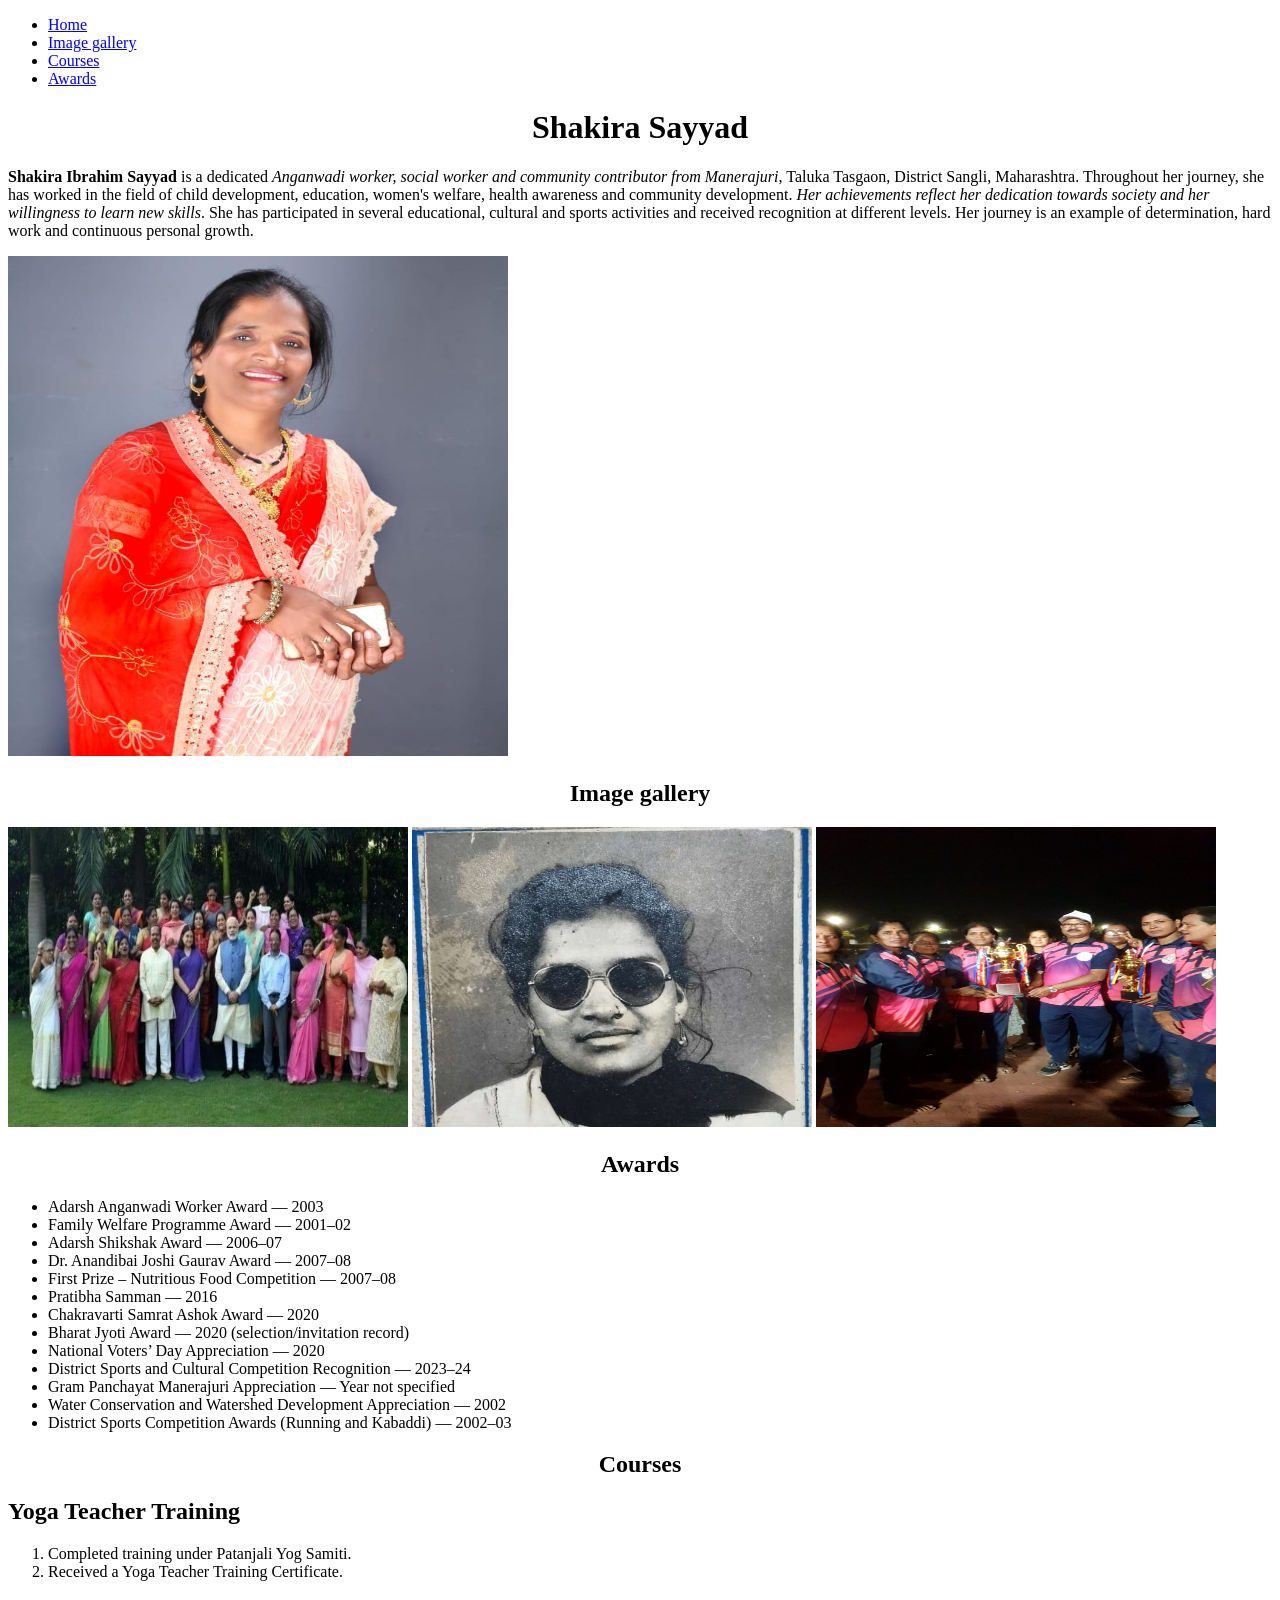
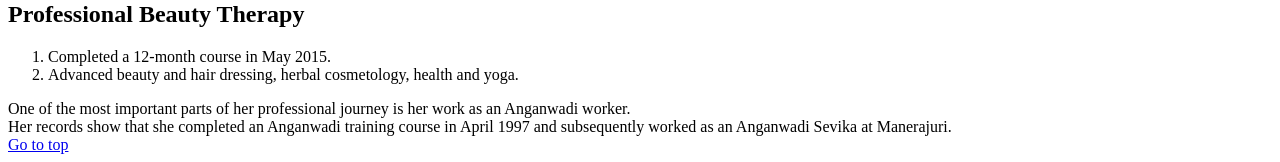
==== html-css-bootstrap/tributePage/index.html @ 406e3f38 "Added tribute page project" ====
<!DOCTYPE html>
<html lang="en">
<head>
    <meta charset="UTF-8">
    <meta name="viewport" content="width=device-width, initial-scale=1.0">
    <title>The Inspiring Journey of Your Mother</title>
</head>
<body>
    <nav>
        <ul>
            <li><a href="#home">Home</a></li>
            <li><a href="#imgGallery">Image gallery</a></li>
            <li><a href="#awards">Courses</a></li>
            <li><a href="#courses">Awards</a></li>
            
        </ul>
    </nav>
    <header id="home">
    <h1 align="center"><span>Shakira Sayyad</span></h1>
    <p><b>Shakira Ibrahim Sayyad</b> is a dedicated <i>Anganwadi worker, social worker and community contributor from Manerajuri</i>, Taluka Tasgaon, District Sangli, Maharashtra.
       Throughout her journey, she has worked in the field of child development, education, women's welfare, health awareness and community development.
       <i>Her achievements reflect her dedication towards society and her willingness to learn new skills</i>. She has participated in several educational, cultural and sports activities and received recognition at different levels.
       Her journey is an example of determination, hard work and continuous personal growth.</p>
    </header>
    <section>
        <img src="./assets/Header.jpeg" width="500" height="500"/>   
    </section>
    <section id="imgGallery">
    <div>
        <h1 align="center">Image gallery</h1>
        <img src="./assets/img3.jpeg" width="400" height="300" >
        <img src="./assets/img4.jpeg" width="400" height="300" >
        <img src="./assets/img2.jpeg" width="400" height="300" >
    </div>
    </section>
    <section id="awards">
        <h1 align="center">Awards</h1>
        <ul>
            <li> Adarsh Anganwadi Worker Award — 2003</li>
            <li> Family Welfare Programme Award — 2001–02</li>
            <li>Adarsh Shikshak Award — 2006–07</li>
            <li>Dr. Anandibai Joshi Gaurav Award — 2007–08</li>
            <li>First Prize – Nutritious Food Competition — 2007–08</li>
            <li>Pratibha Samman — 2016</li>
            <li>Chakravarti Samrat Ashok Award — 2020</li>
            <li>Bharat Jyoti Award — 2020 (selection/invitation record)</li>
            <li>National Voters’ Day Appreciation — 2020</li>
            <li>District Sports and Cultural Competition Recognition — 2023–24</li>
            <li>Gram Panchayat Manerajuri Appreciation — Year not specified</li>
            <li>Water Conservation and Watershed Development Appreciation — 2002</li>
            <li>District Sports Competition Awards (Running and Kabaddi) — 2002–03</li>
            
        </ul>

    </section>
    <section id="courses">
        <h1 align="center">Courses</h1>
        <h2>Yoga Teacher Training</h2>
        <ol>
            <li> Completed training under Patanjali Yog Samiti.</li>
            <li>Received a Yoga Teacher Training Certificate.</li>
        </ol>
        <h2> Professional Beauty Therapy</h2>
        <ol>
             <li>Completed a 12-month course in May 2015.</li>
             <li>Advanced beauty and hair dressing, herbal cosmetology, health and yoga.</li>
        </ol>
    </section>
    <section>
    One of the most important parts of her professional journey is her work as an Anganwadi worker.
    </section>
    <section>
    <article>
    Her records show that she completed an Anganwadi training course in April 1997 and subsequently worked as an Anganwadi Sevika at Manerajuri. 
    </article>
    </section>
    <div><a href="#home">Go to top</a></div>

</body>
</html>
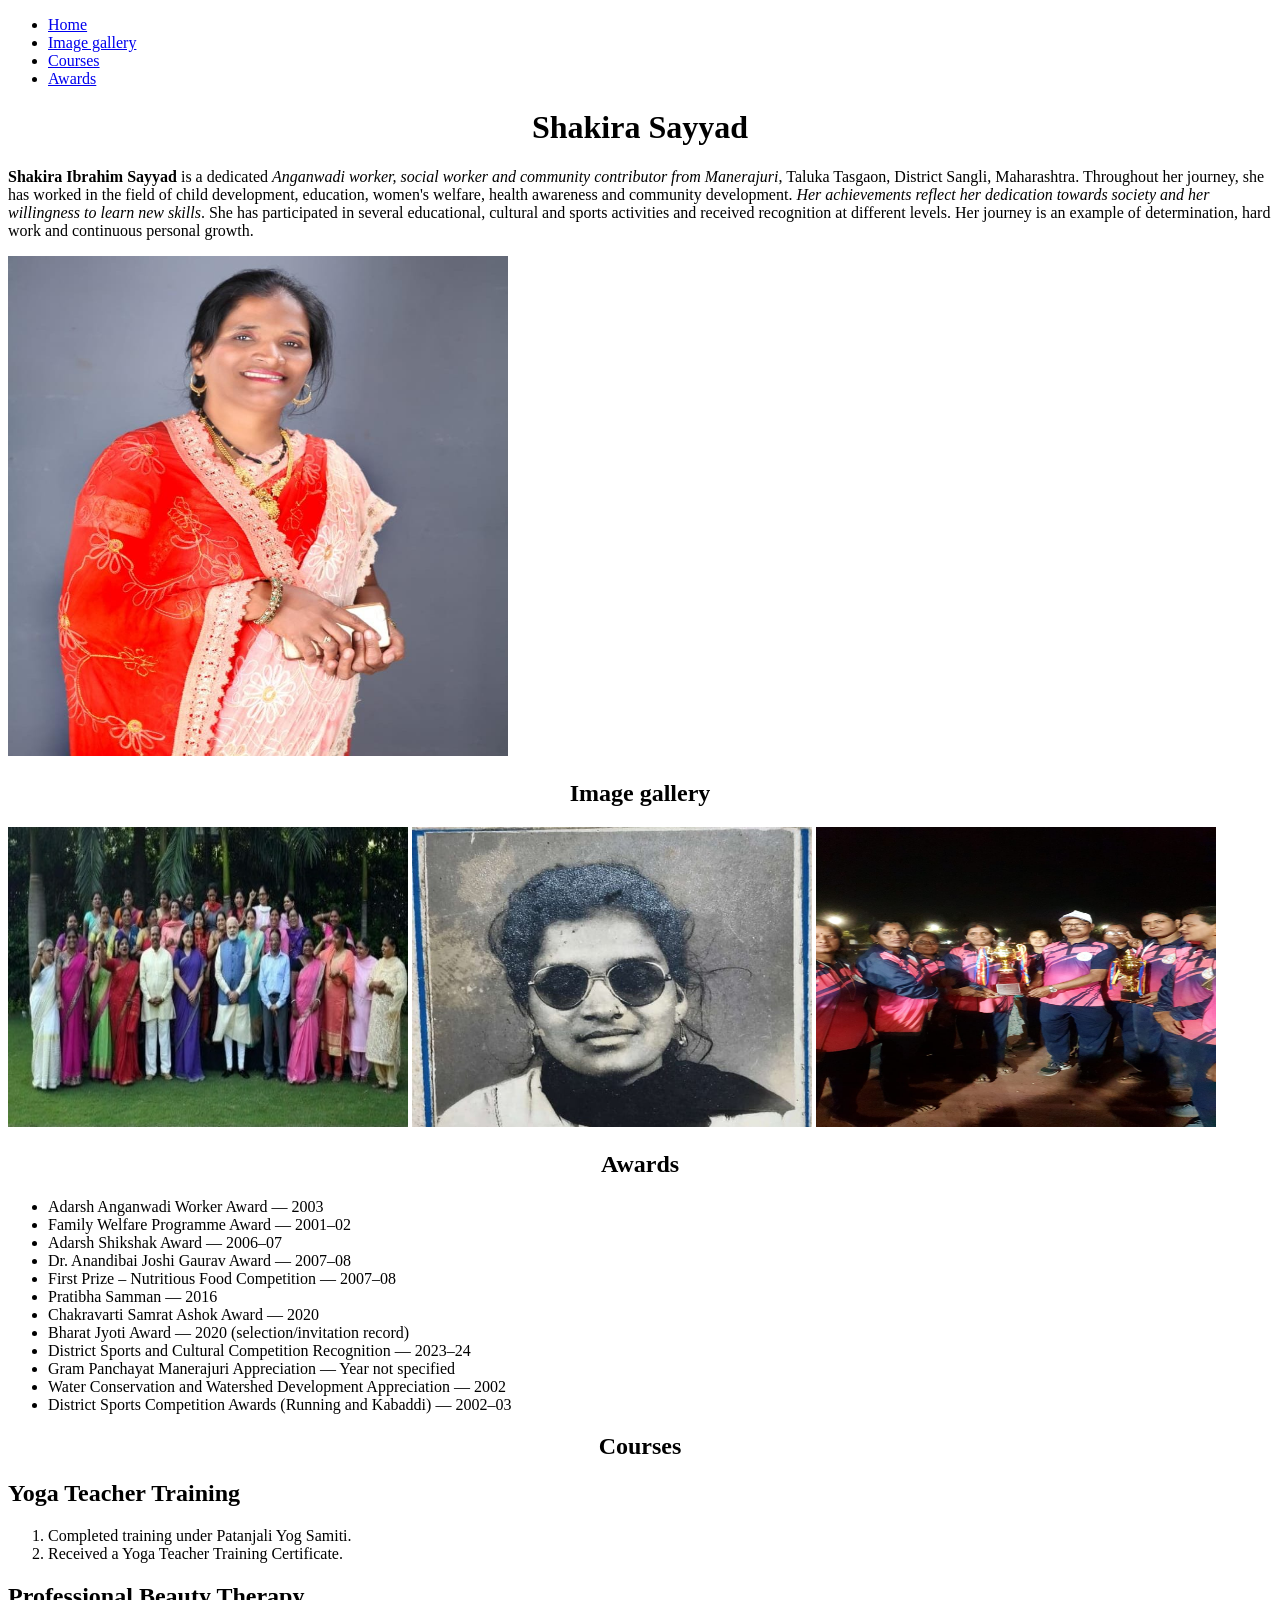
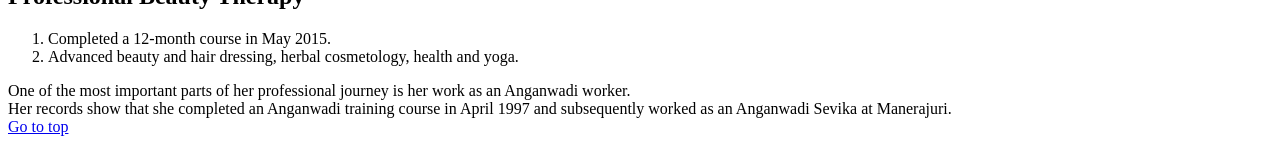
==== commit cfc806ea: "added portfolio folder" ====
--- a/html-css-bootstrap/tributePage/index.html
+++ b/html-css-bootstrap/tributePage/index.html
@@ -35,6 +35,7 @@
     </section>
     <section id="awards">
         <h1 align="center">Awards</h1>
+       
         <ul>
             <li> Adarsh Anganwadi Worker Award — 2003</li>
             <li> Family Welfare Programme Award — 2001–02</li>
@@ -44,14 +45,13 @@
             <li>Pratibha Samman — 2016</li>
             <li>Chakravarti Samrat Ashok Award — 2020</li>
             <li>Bharat Jyoti Award — 2020 (selection/invitation record)</li>
-            <li>National Voters’ Day Appreciation — 2020</li>
             <li>District Sports and Cultural Competition Recognition — 2023–24</li>
             <li>Gram Panchayat Manerajuri Appreciation — Year not specified</li>
             <li>Water Conservation and Watershed Development Appreciation — 2002</li>
             <li>District Sports Competition Awards (Running and Kabaddi) — 2002–03</li>
             
         </ul>
-
+        
     </section>
     <section id="courses">
         <h1 align="center">Courses</h1>
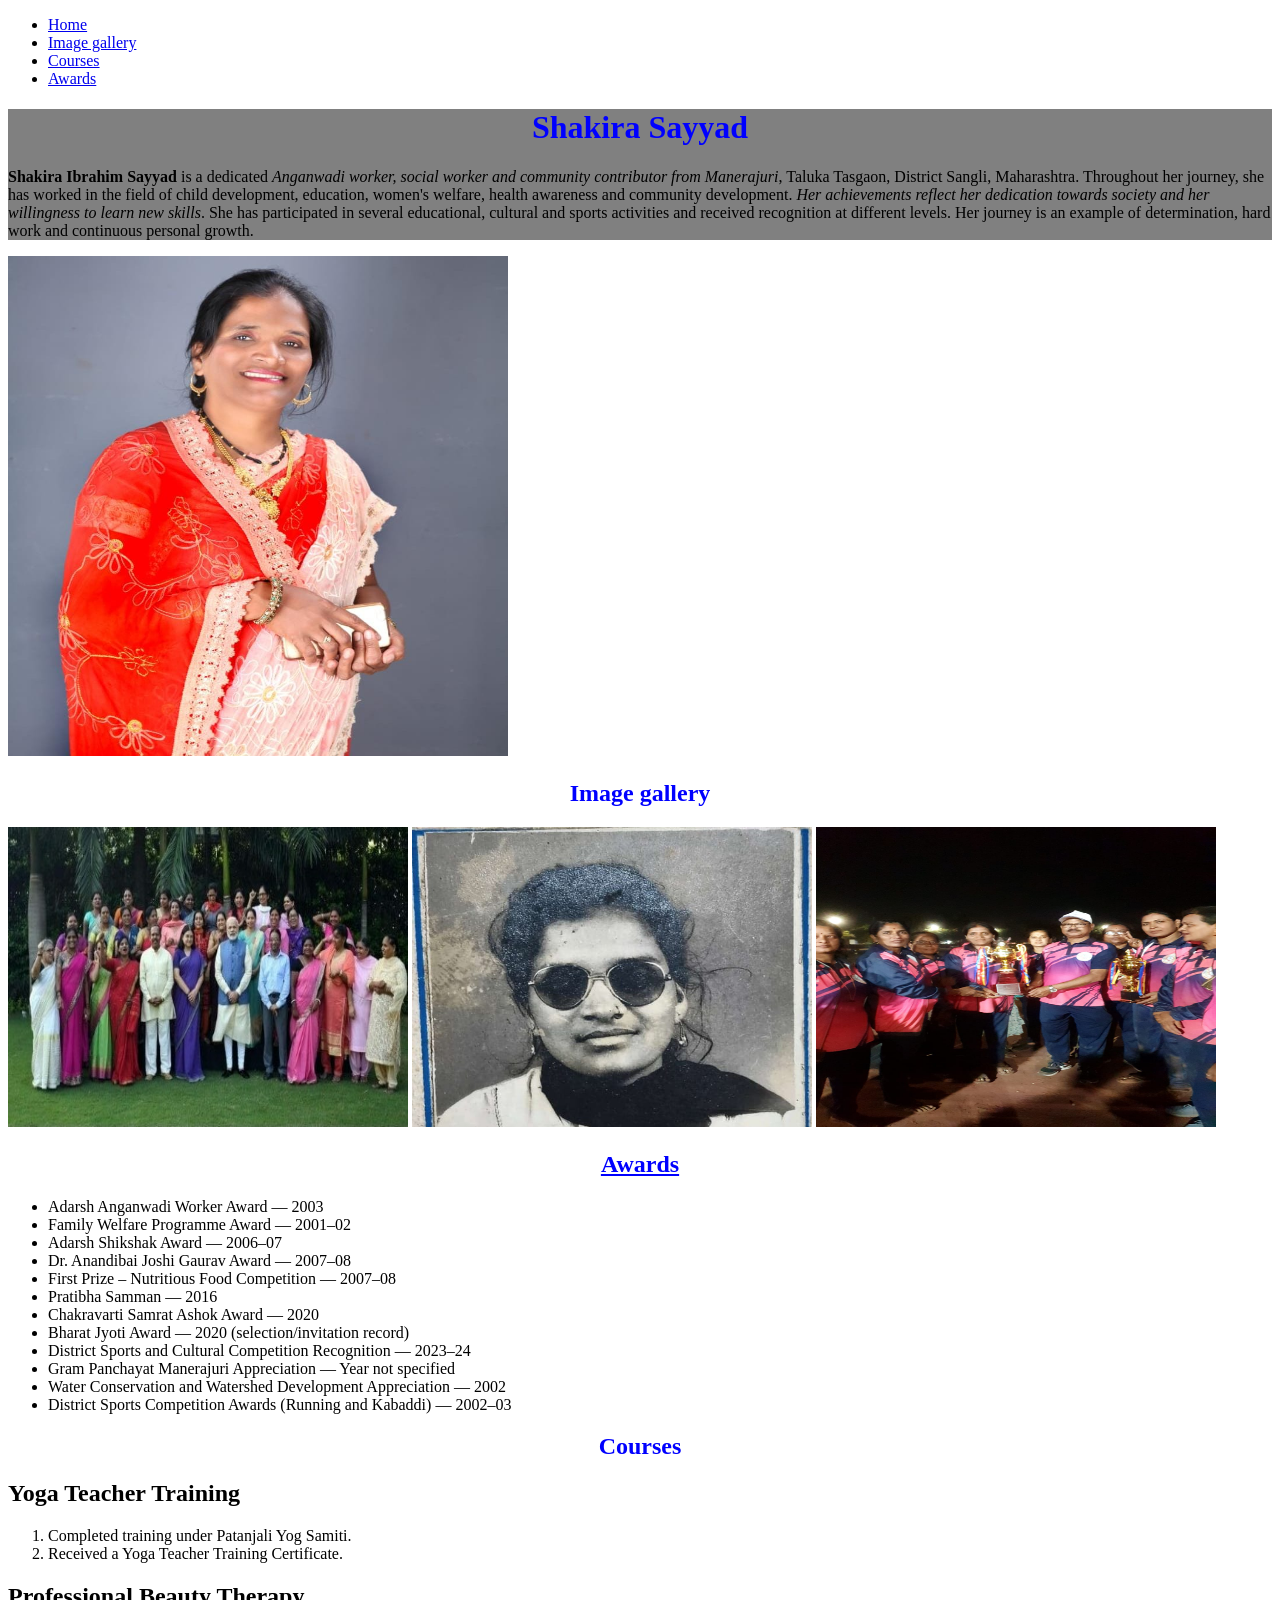
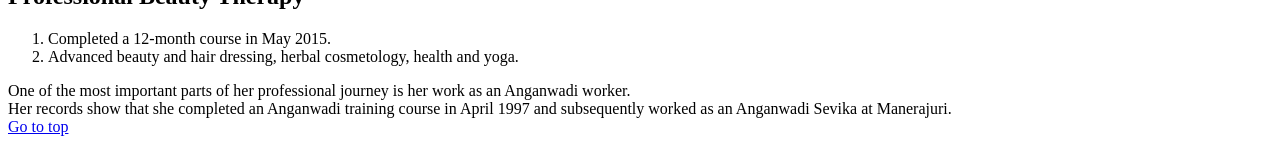
==== commit 92a652aa: "changes" ====
--- a/html-css-bootstrap/tributePage/index.html
+++ b/html-css-bootstrap/tributePage/index.html
@@ -4,6 +4,23 @@
     <meta charset="UTF-8">
     <meta name="viewport" content="width=device-width, initial-scale=1.0">
     <title>The Inspiring Journey of Your Mother</title>
+    <style>
+        h1{
+            text-align:center;
+            color:blue;
+        }
+        .demoClass{
+            text-decoration:underline;
+        }
+        .headingFont27{
+            font: size 27px;
+        }
+        #home{
+            background-color:gray;
+        }
+        *{
+            font-family:'Gill Sans', 'Gill Sans MT', Calibri, 'Trebuchet MS', sans-serif:        }
+    </style>
 </head>
 <body>
     <nav>
@@ -16,7 +33,7 @@
         </ul>
     </nav>
     <header id="home">
-    <h1 align="center"><span>Shakira Sayyad</span></h1>
+    <h1 align="center" class="headingFont27"><span>Shakira Sayyad</span></h1>
     <p><b>Shakira Ibrahim Sayyad</b> is a dedicated <i>Anganwadi worker, social worker and community contributor from Manerajuri</i>, Taluka Tasgaon, District Sangli, Maharashtra.
        Throughout her journey, she has worked in the field of child development, education, women's welfare, health awareness and community development.
        <i>Her achievements reflect her dedication towards society and her willingness to learn new skills</i>. She has participated in several educational, cultural and sports activities and received recognition at different levels.
@@ -34,7 +51,7 @@
     </div>
     </section>
     <section id="awards">
-        <h1 align="center">Awards</h1>
+        <h1 align="center" class="demoClass">Awards</h1>
        
         <ul>
             <li> Adarsh Anganwadi Worker Award — 2003</li>
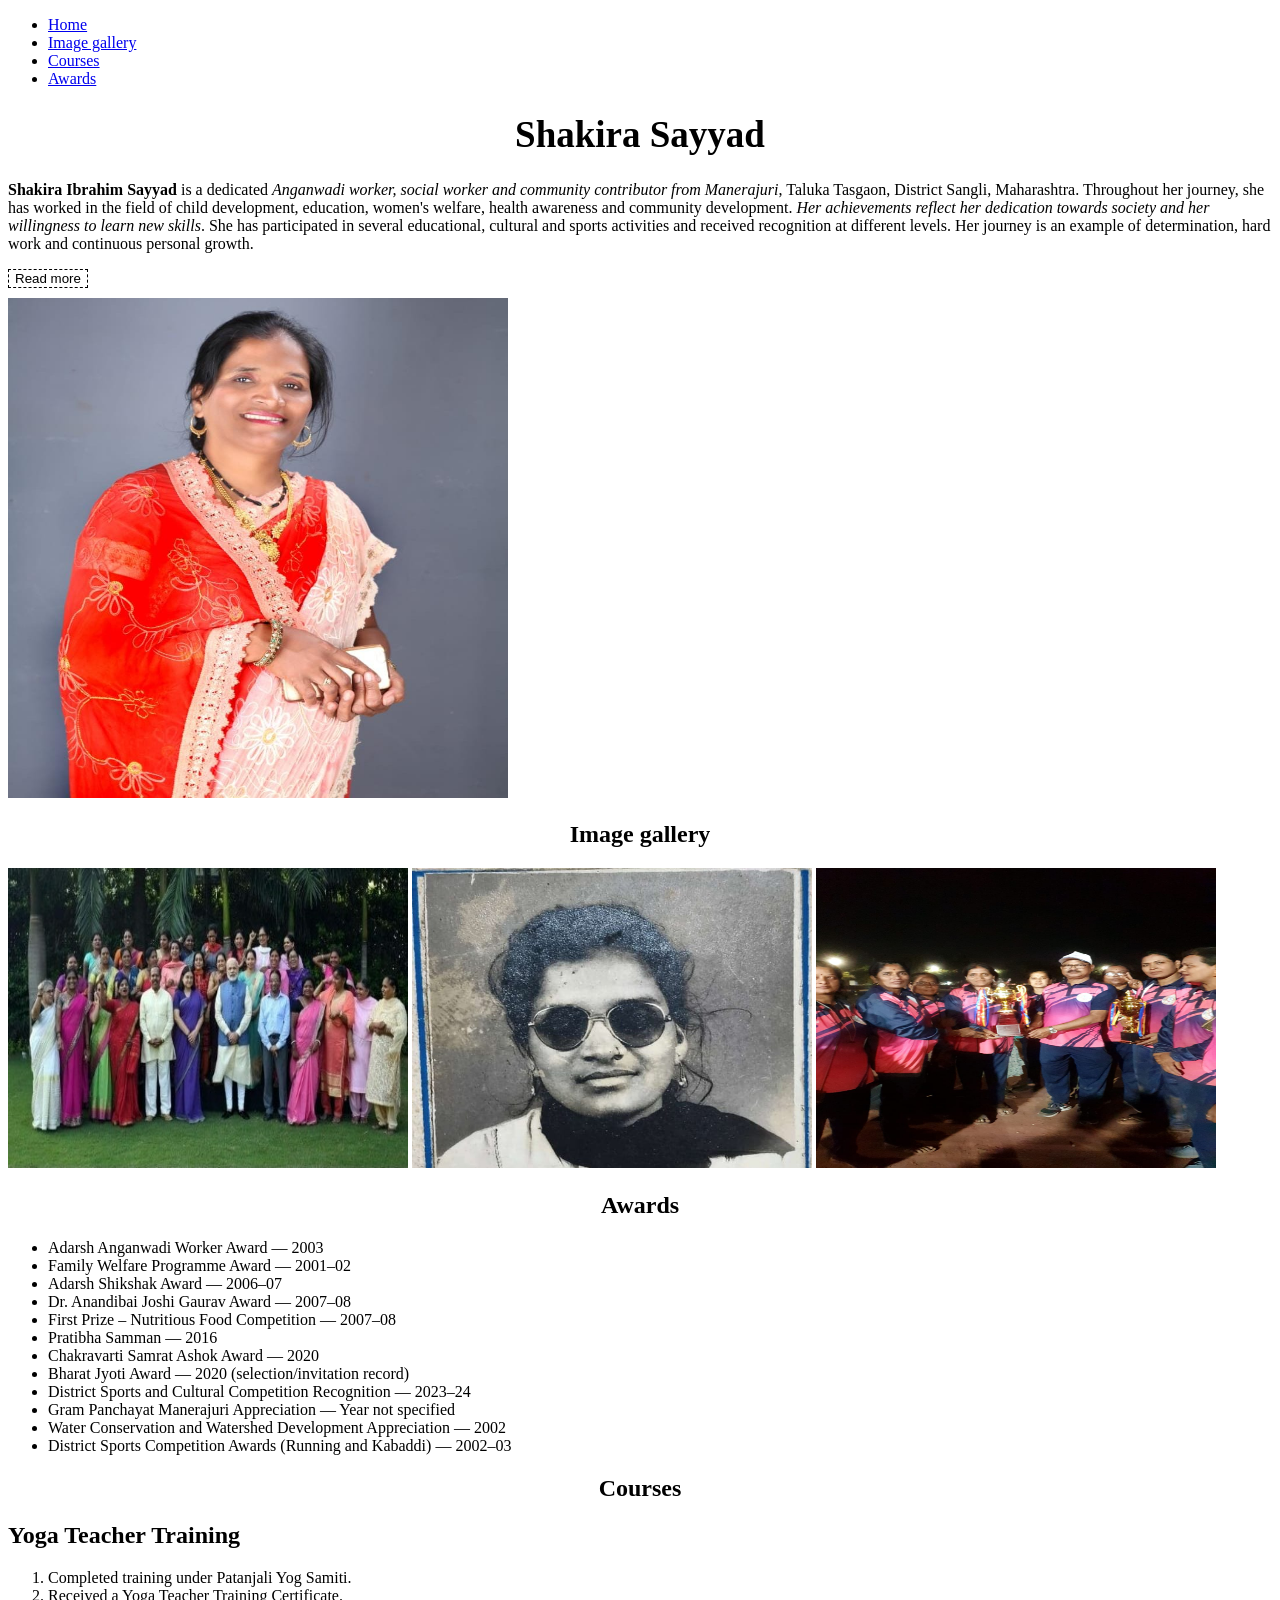
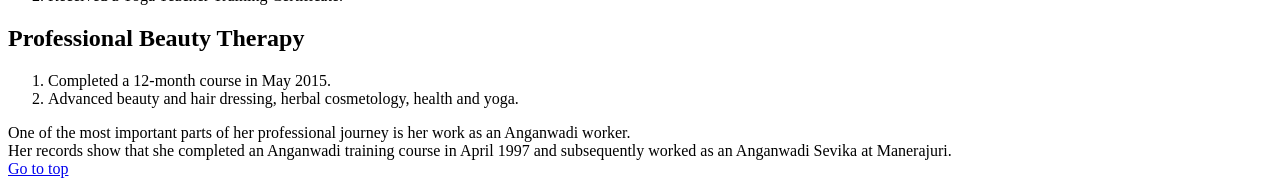
==== commit 18091c7c: "changed" ====
--- a/html-css-bootstrap/tributePage/index.html
+++ b/html-css-bootstrap/tributePage/index.html
@@ -5,21 +5,39 @@
     <meta name="viewport" content="width=device-width, initial-scale=1.0">
     <title>The Inspiring Journey of Your Mother</title>
     <style>
-        h1{
-            text-align:center;
-            color:blue;
+        /* h1{
+            text-align:center; */
+            color:purple;
         }
         .demoClass{
             text-decoration:underline;
         }
         .headingFont27{
-            font: size 27px;
+            font-size:37px;
         }
         #home{
-            background-color:gray;
+            /* background-color:gray; */
+        }   
+        *{
+            /* font-family:'Gill Sans', 'Gill Sans MT', Calibri, 'Trebuchet MS', sans-serif */
+
         }
-        *{
-            font-family:'Gill Sans', 'Gill Sans MT', Calibri, 'Trebuchet MS', sans-serif:        }
+        .btn{
+            background-color:white;
+            border:1px dashed black;
+            padding:10px,20px;
+
+        }
+        .btn:hover{
+            background-color: white;
+            color:blue;
+
+        }
+        .headerImage img{
+         width: 500px;
+         height:500px;
+            
+        }
     </style>
 </head>
 <body>
@@ -39,9 +57,12 @@
        <i>Her achievements reflect her dedication towards society and her willingness to learn new skills</i>. She has participated in several educational, cultural and sports activities and received recognition at different levels.
        Her journey is an example of determination, hard work and continuous personal growth.</p>
     </header>
-    <section>
+    <div style=margin-bottom:10px;>
+    <button class=btn>Read more</button>
+    </div>
+    <div class="headerImage">
         <img src="./assets/Header.jpeg" width="500" height="500"/>   
-    </section>
+    </div>
     <section id="imgGallery">
     <div>
         <h1 align="center">Image gallery</h1>
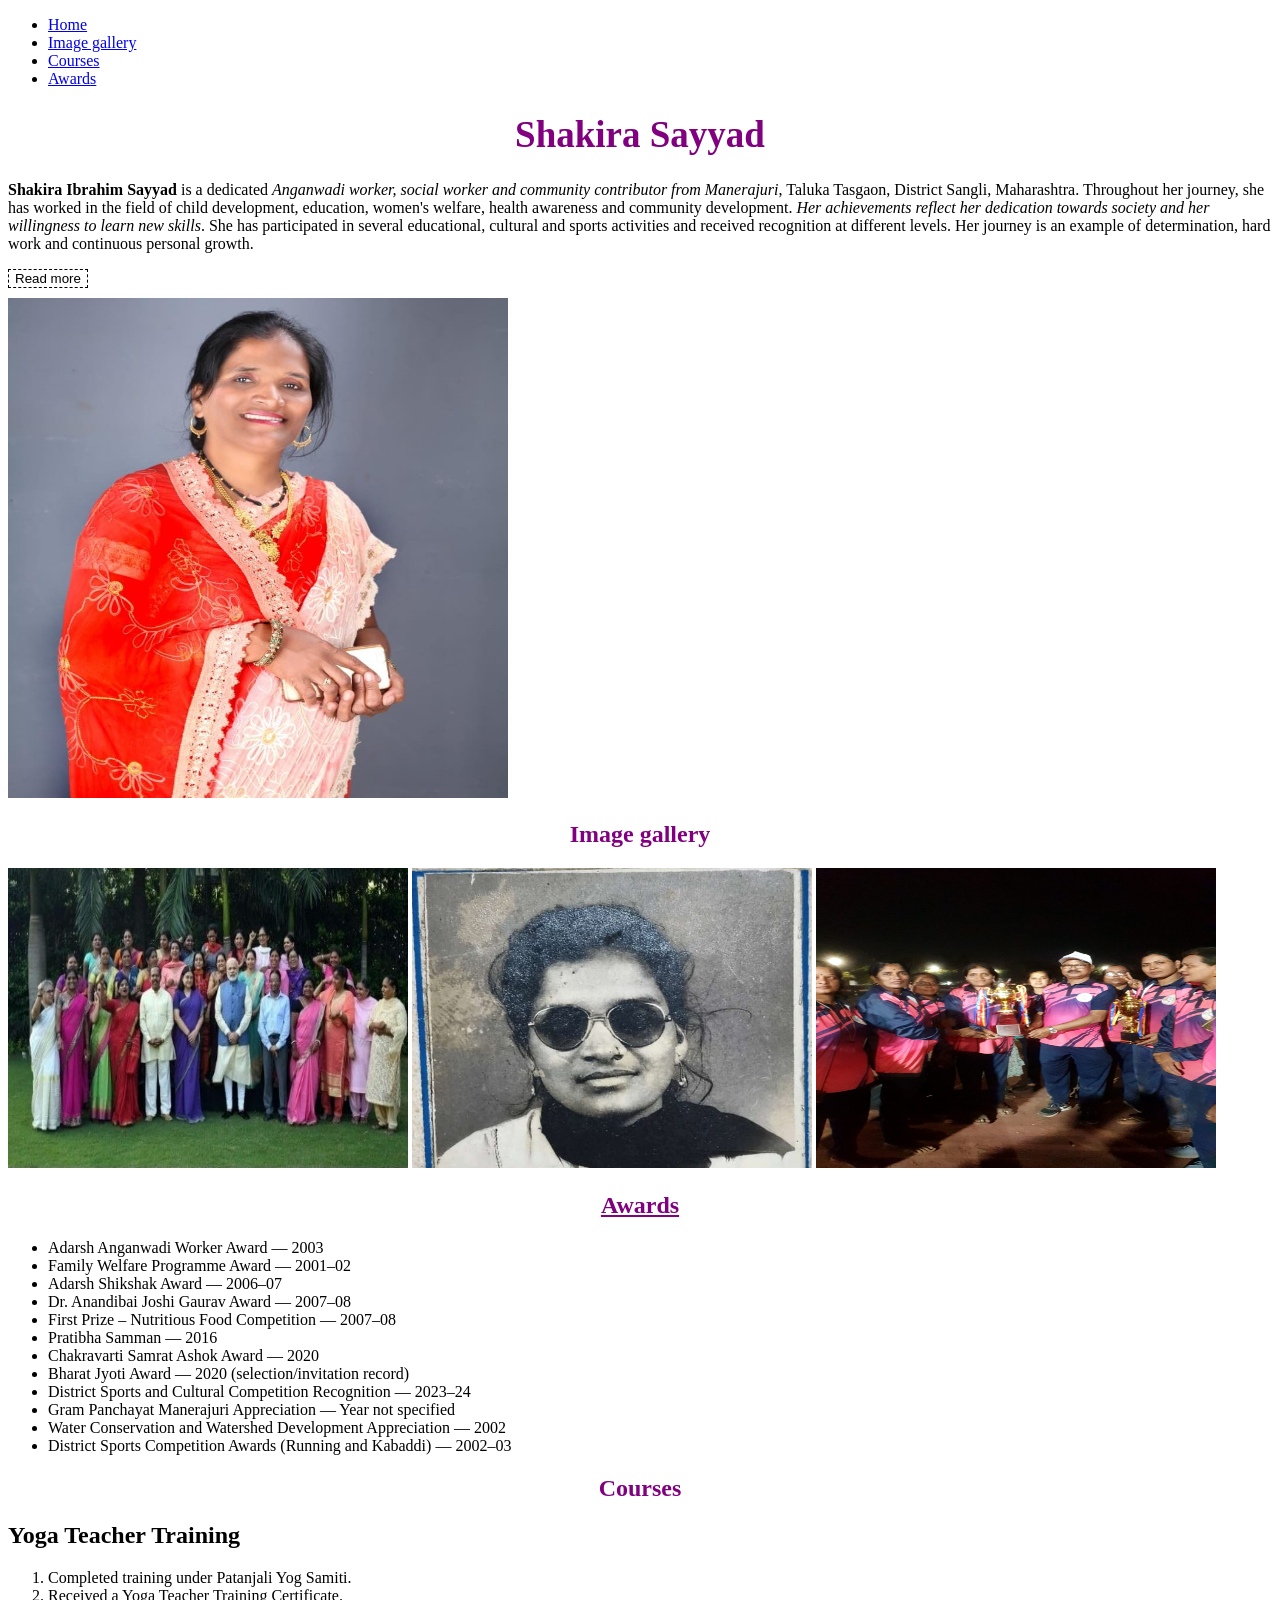
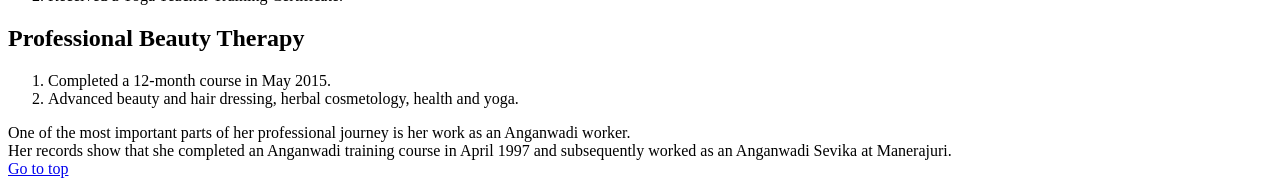
==== commit 621f7c64: "naturals web created" ====
--- a/html-css-bootstrap/tributePage/index.html
+++ b/html-css-bootstrap/tributePage/index.html
@@ -5,8 +5,8 @@
     <meta name="viewport" content="width=device-width, initial-scale=1.0">
     <title>The Inspiring Journey of Your Mother</title>
     <style>
-        /* h1{
-            text-align:center; */
+         h1{
+            /* text-align:center; */ 
             color:purple;
         }
         .demoClass{
@@ -26,7 +26,7 @@
             background-color:white;
             border:1px dashed black;
             padding:10px,20px;
-
+            
         }
         .btn:hover{
             background-color: white;
@@ -36,6 +36,7 @@
         .headerImage img{
          width: 500px;
          height:500px;
+         
             
         }
     </style>
